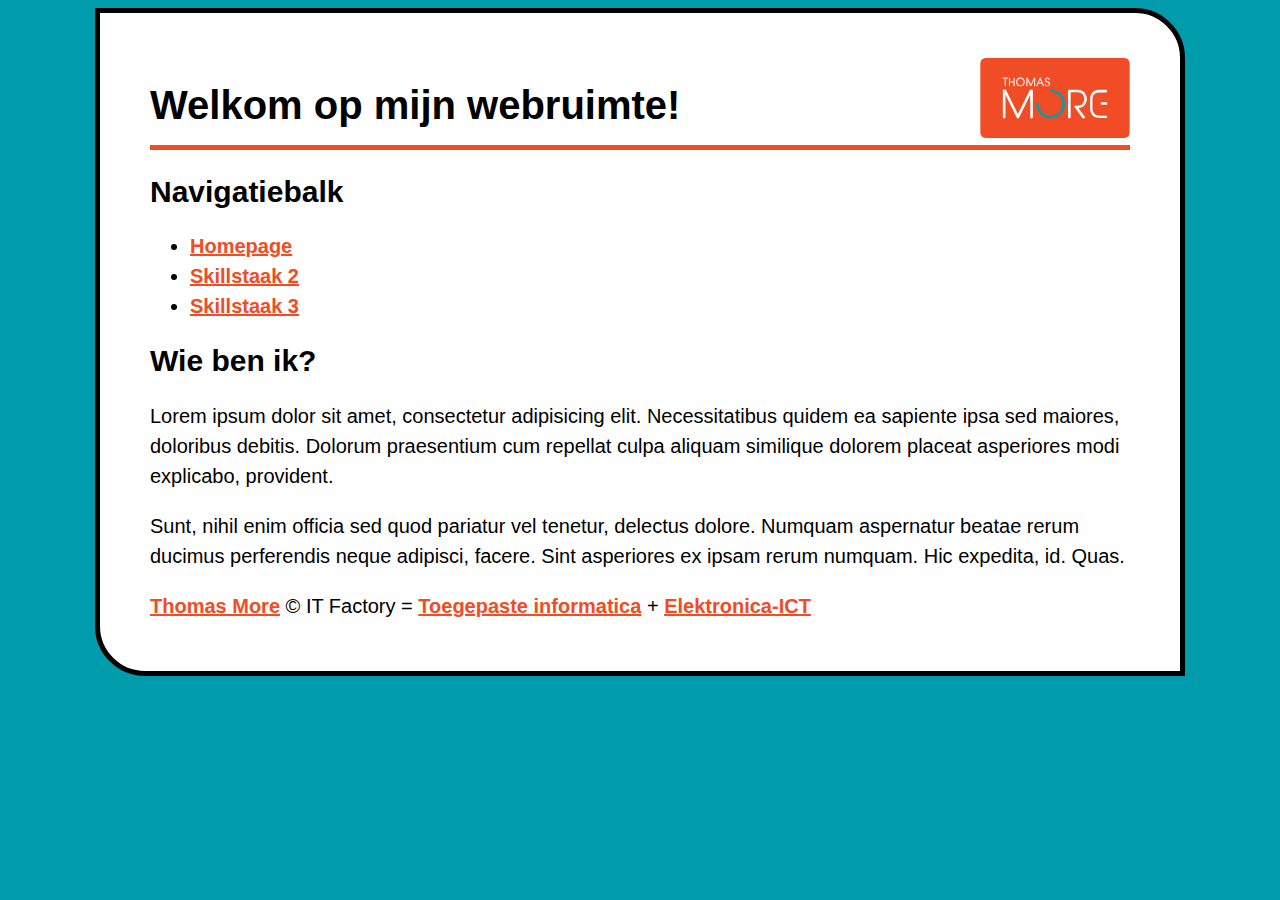
==== index.html @ 9824be57 "startbestanden" ====
<!DOCTYPE html>
<html lang="nl">

<head>
    <meta charset="UTF-8">
    <title>Homepage</title>
    <meta name="viewport" content="width=device-width, initial-scale=1.0">
    <link rel="stylesheet" href="stijl.css">
</head>

<body>
    <div id="container">
        <header>
            <h1>Welkom op mijn webruimte!</h1>
            <nav>
                <h2>Navigatiebalk</h2>
                <ul>
                    <li><a href="#">Homepage</a></li>
                    <li><a href="skills2/rxxxxxxxskills2.html">Skillstaak 2</a></li>
                    <li><a href="skills3/rxxxxxxxskills3.html">Skillstaak 3</a></li>
                </ul>
            </nav>

        </header>
        <article>
            <h2>Wie ben ik?</h2>
            <p>Lorem ipsum dolor sit amet, consectetur adipisicing elit. Necessitatibus quidem ea sapiente ipsa sed maiores, doloribus debitis. Dolorum praesentium cum repellat culpa aliquam similique dolorem placeat asperiores modi explicabo, provident.</p>
            <p>Sunt, nihil enim officia sed quod pariatur vel tenetur, delectus dolore. Numquam aspernatur beatae rerum ducimus perferendis neque adipisci, facere. Sint asperiores ex ipsam rerum numquam. Hic expedita, id. Quas.</p>
        </article>
        <footer>
            <a href="http://www.thomasmore.be/">Thomas More</a> &copy; IT Factory = <a href="https://www.facebook.com/ToegepasteInformatica.ThomasMoreBE/">Toegepaste informatica</a> + <a href="https://www.facebook.com/ElektronicaICT.ThomasMoreBE/">Elektronica-ICT</a>

        </footer>
    </div>

</body>

</html>
---- stijl.css ----
body {
    font-family: Arial, "Helvetica Neue", Helvetica, sans-serif;
    background-color: #009cab;
    color: #000;
    font-size: 20px;
    line-height: 30px;
}

h1 {
    font-family: Verdana, Geneva, sans-serif;
    border-bottom: 5px solid #f04c25;
    padding-bottom: 25px;
}

#container {
    margin: auto;
    width: 980px;
    border: 5px solid #000;
    padding: 50px;
    border-radius: 0px 50px;
    background-image: url(TM_logo_oranje_cmyk.svg);
    background-size: 150px 80px;
    background-repeat: no-repeat;
    background-position: 880px 45px;
    background-color: #fff;
    color: #000;
}

a {
    background-color: #fff;
    color: #f04c25;
    font-weight: bold;
}
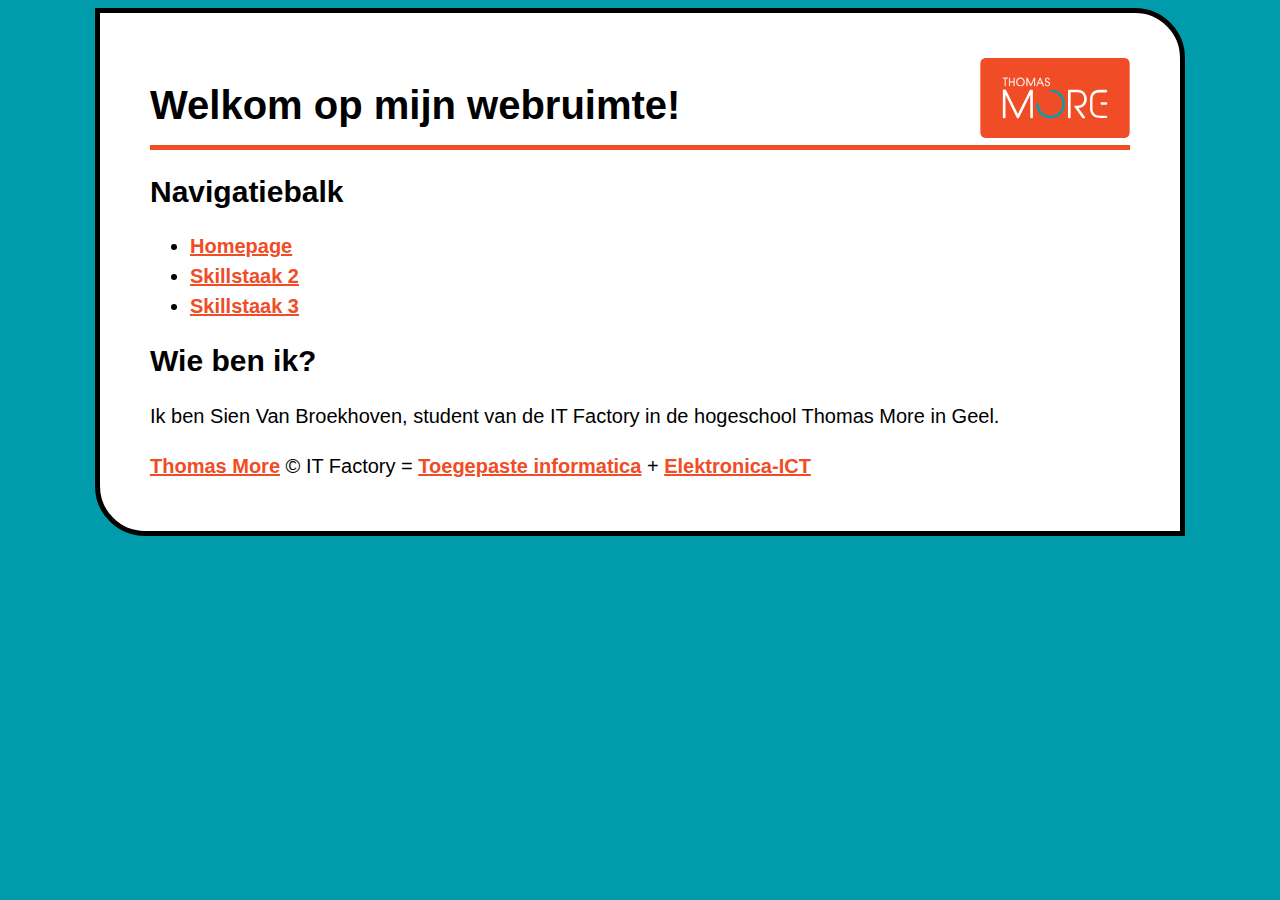
==== commit c5af71f6: "favicon aangebraht en tekst gewijzigd" ====
--- a/index.html
+++ b/index.html
@@ -6,6 +6,8 @@
     <title>Homepage</title>
     <meta name="viewport" content="width=device-width, initial-scale=1.0">
     <link rel="stylesheet" href="stijl.css">
+    <link rel="icon" href="favicon.ico">
+    <meta name="author" content="Sien Van Broekhoven">
 </head>
 
 <body>
@@ -24,8 +26,7 @@
         </header>
         <article>
             <h2>Wie ben ik?</h2>
-            <p>Lorem ipsum dolor sit amet, consectetur adipisicing elit. Necessitatibus quidem ea sapiente ipsa sed maiores, doloribus debitis. Dolorum praesentium cum repellat culpa aliquam similique dolorem placeat asperiores modi explicabo, provident.</p>
-            <p>Sunt, nihil enim officia sed quod pariatur vel tenetur, delectus dolore. Numquam aspernatur beatae rerum ducimus perferendis neque adipisci, facere. Sint asperiores ex ipsam rerum numquam. Hic expedita, id. Quas.</p>
+            <p>Ik ben Sien Van Broekhoven, student van de IT Factory in de hogeschool Thomas More in Geel.</p>    
         </article>
         <footer>
             <a href="http://www.thomasmore.be/">Thomas More</a> &copy; IT Factory = <a href="https://www.facebook.com/ToegepasteInformatica.ThomasMoreBE/">Toegepaste informatica</a> + <a href="https://www.facebook.com/ElektronicaICT.ThomasMoreBE/">Elektronica-ICT</a>
